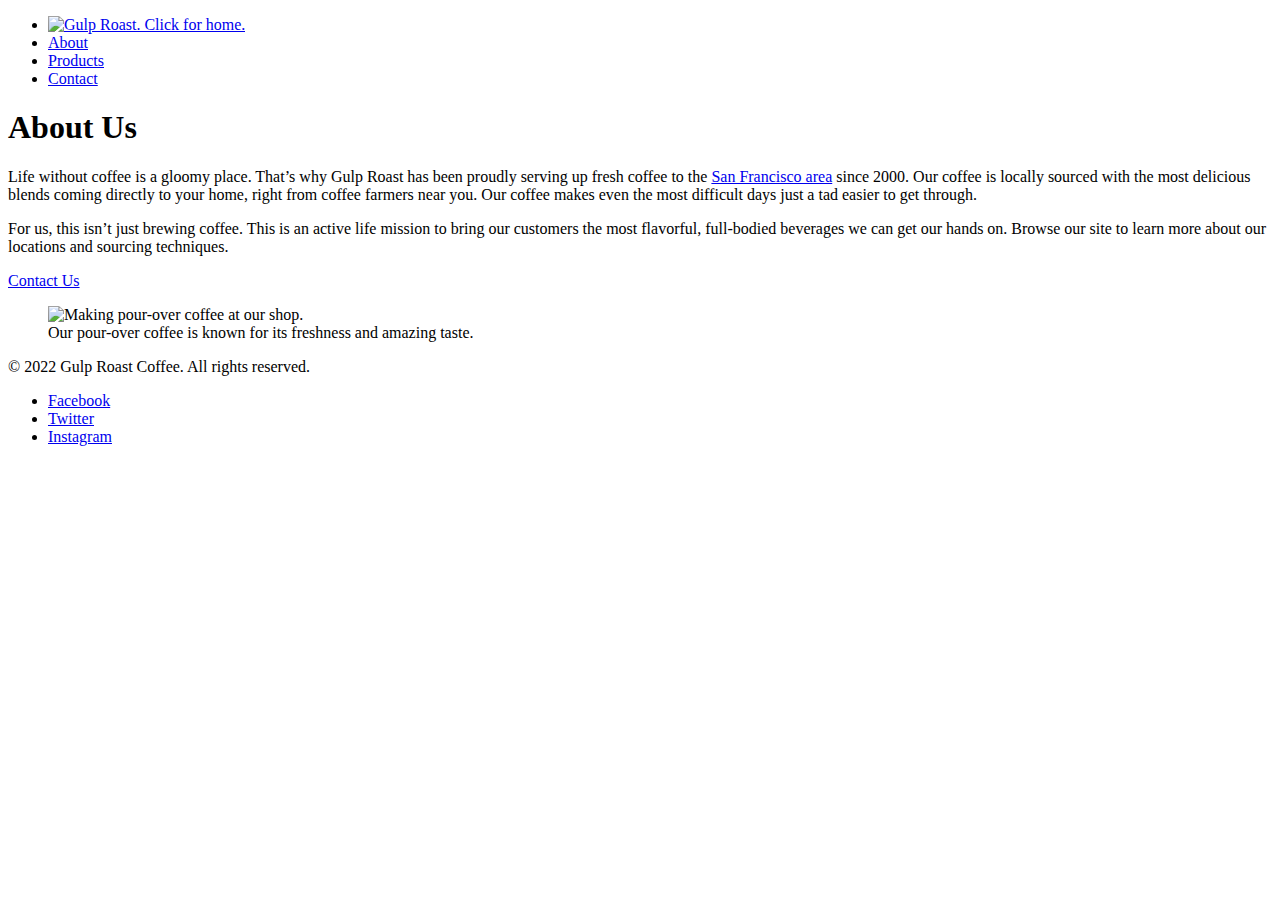
==== index.html @ de3bb76b "file restructure" ====
<!DOCTYPE html>
<html lang="en">
<head>
    <meta charset="UTF-8">
    <meta http-equiv="X-UA-Compatible" content="IE=edge">
    <meta name="viewport" content="width=device-width, initial-scale=1.0">
    <title>Document</title>
    <link rel="preconnect" href="https://fonts.googleapis.com">
    <link rel="preconnect" href="https://fonts.gstatic.com" crossorigin>
    <link href="https://fonts.googleapis.com/css2?family=Lato&family=Poppins:wght@700&display=swap" rel="stylesheet">
</head>
<body>
    <header>
        <nav>
          <ul>
            <li class="logo"><a href="https://uxuicurriculum.wixsite.com/gulproast"><img src="https://assets.codepen.io/6306176/gulp-logo-light.png" alt="Gulp Roast. Click for home." /></a></li>
            <li><a href="https://uxuicurriculum.wixsite.com/gulproast"><span aria-hidden="true" class="fa-solid fa-mug-saucer"></span> About</a></li>
            <li><a href="https://uxuicurriculum.wixsite.com/gulproast"><span aria-hidden="true" class="fa-solid fa-fire-flame-curved"></span> Products</a></li>
            <li><a href="https://uxuicurriculum.wixsite.com/gulproast"><span aria-hidden="true" class="fa-solid fa-phone"></span> Contact</a></li>
          </ul>
        </nav>
      </header>
      <div class="main-bkgd">
        <section class="main">
          <article>
            <h1>About Us</h1>
            <p>Life without coffee is a gloomy place. That’s why Gulp Roast has been proudly serving up fresh coffee to the <a href="https://goo.gl/maps/3rAyszfwSDx8Si2Y9" target="_blank">San Francisco area</a> since 2000. Our coffee is locally sourced with the most delicious blends coming directly to your home, right from coffee farmers near you. Our coffee makes even the most difficult days just a tad easier to get through.</p>
      
            <p>For us, this isn’t just brewing coffee. This is an active life mission to bring our customers the most flavorful, full-bodied beverages we can get our hands on. Browse our site to learn more about our locations and sourcing techniques.</p>
      
            <a class="button" href="https://uxuicurriculum.wixsite.com/gulproast">Contact Us</a>
          </article>
          <figure>
            <img src="https://assets.codepen.io/6306176/gulp-pouring-coffee-vertical.jpg" alt="Making pour-over coffee at our shop." />
            <figcaption>Our pour-over coffee is known for its freshness and amazing taste.</figcaption>
          </figure>
        </section>
      </div>
      <footer>
        <p>&copy; 2022 Gulp Roast Coffee. All rights reserved.</p>
        <ul>
          <li>
            <a href="https://facebook.com" target="_blank">
              <span aria-hidden="true" class="fa-brands fa-facebook-square"></span>
              <span class="sr-only">Facebook</span>
            </a>
          </li>
          <li>
            <a href="https://twitter.com" target="_blank">
              <span aria-hidden="true" class="fa-brands fa-twitter-square"></span>
              <span class="sr-only">Twitter</span>
            </a>
          </li>
          <li>
            <a href="https://instagram.com" target="_blank">
              <span aria-hidden="true" class="fa-brands fa-instagram-square"></span>
              <span class="sr-only">Instagram</span>
            </a>
          </li>
        </ul>
      </footer>
</body>
</html>
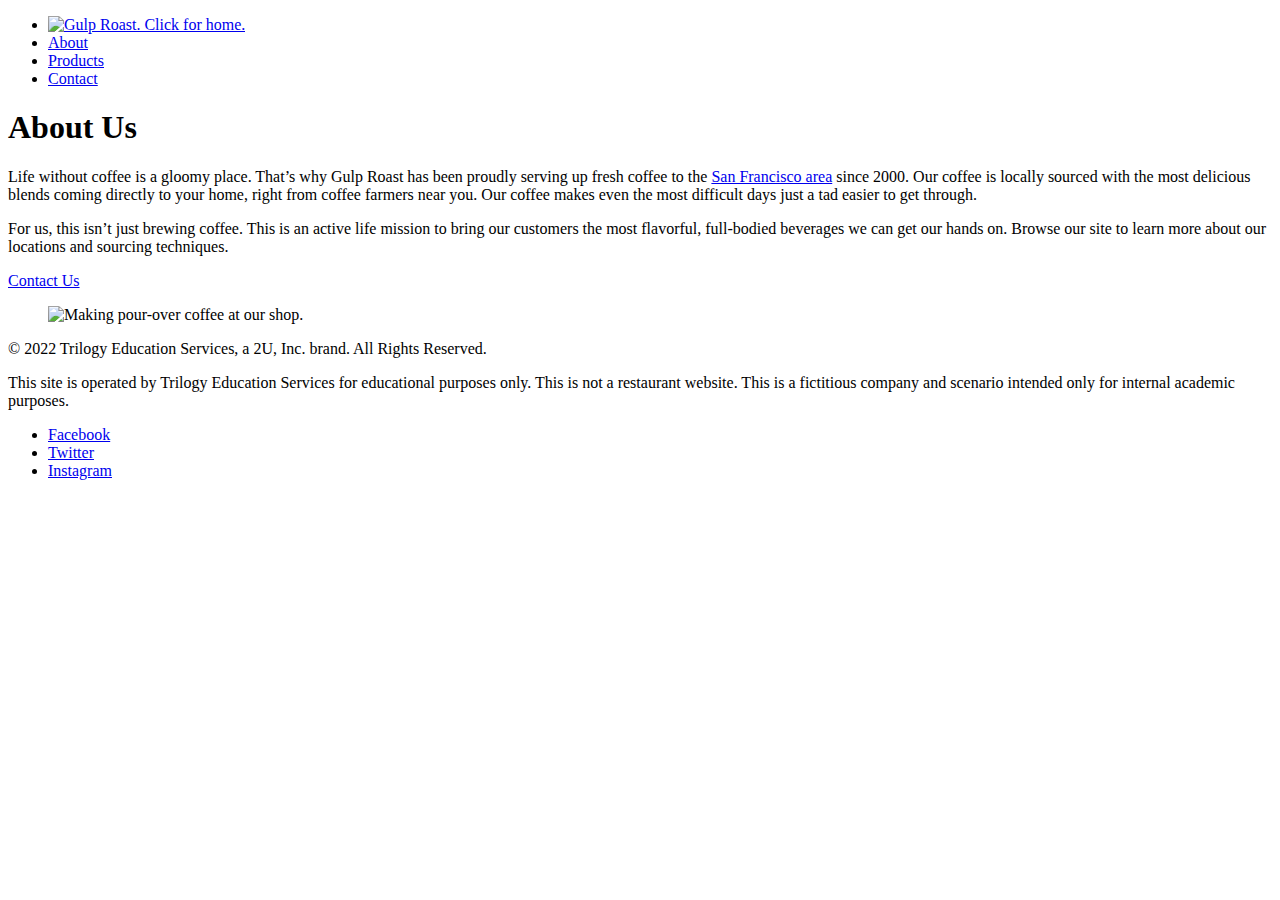
==== commit 10b3e753: "Merge branch 'main' of https://github.com/jyee146/Unit-19-HW" ====
--- a/index.html
+++ b/index.html
@@ -4,60 +4,64 @@
     <meta charset="UTF-8">
     <meta http-equiv="X-UA-Compatible" content="IE=edge">
     <meta name="viewport" content="width=device-width, initial-scale=1.0">
-    <title>Document</title>
+    <title>About Us</title>
     <link rel="preconnect" href="https://fonts.googleapis.com">
     <link rel="preconnect" href="https://fonts.gstatic.com" crossorigin>
     <link href="https://fonts.googleapis.com/css2?family=Lato&family=Poppins:wght@700&display=swap" rel="stylesheet">
+    <link href="css/styles.css" rel="stylesheet">
+    <link rel="stylesheet" href="https://cdnjs.cloudflare.com/ajax/libs/font-awesome/6.4.0/css/all.min.css" integrity="sha512-iecdLmaskl7CVkqkXNQ/ZH/XLlvWZOJyj7Yy7tcenmpD1ypASozpmT/E0iPtmFIB46ZmdtAc9eNBvH0H/ZpiBw==" crossorigin="anonymous" referrerpolicy="no-referrer" />
 </head>
 <body>
-    <header>
-        <nav>
-          <ul>
-            <li class="logo"><a href="https://uxuicurriculum.wixsite.com/gulproast"><img src="https://assets.codepen.io/6306176/gulp-logo-light.png" alt="Gulp Roast. Click for home." /></a></li>
-            <li><a href="https://uxuicurriculum.wixsite.com/gulproast"><span aria-hidden="true" class="fa-solid fa-mug-saucer"></span> About</a></li>
-            <li><a href="https://uxuicurriculum.wixsite.com/gulproast"><span aria-hidden="true" class="fa-solid fa-fire-flame-curved"></span> Products</a></li>
-            <li><a href="https://uxuicurriculum.wixsite.com/gulproast"><span aria-hidden="true" class="fa-solid fa-phone"></span> Contact</a></li>
-          </ul>
-        </nav>
-      </header>
-      <div class="main-bkgd">
-        <section class="main">
-          <article>
-            <h1>About Us</h1>
-            <p>Life without coffee is a gloomy place. That’s why Gulp Roast has been proudly serving up fresh coffee to the <a href="https://goo.gl/maps/3rAyszfwSDx8Si2Y9" target="_blank">San Francisco area</a> since 2000. Our coffee is locally sourced with the most delicious blends coming directly to your home, right from coffee farmers near you. Our coffee makes even the most difficult days just a tad easier to get through.</p>
-      
-            <p>For us, this isn’t just brewing coffee. This is an active life mission to bring our customers the most flavorful, full-bodied beverages we can get our hands on. Browse our site to learn more about our locations and sourcing techniques.</p>
-      
-            <a class="button" href="https://uxuicurriculum.wixsite.com/gulproast">Contact Us</a>
-          </article>
-          <figure>
-            <img src="https://assets.codepen.io/6306176/gulp-pouring-coffee-vertical.jpg" alt="Making pour-over coffee at our shop." />
-            <figcaption>Our pour-over coffee is known for its freshness and amazing taste.</figcaption>
-          </figure>
-        </section>
-      </div>
-      <footer>
-        <p>&copy; 2022 Gulp Roast Coffee. All rights reserved.</p>
-        <ul>
-          <li>
-            <a href="https://facebook.com" target="_blank">
-              <span aria-hidden="true" class="fa-brands fa-facebook-square"></span>
-              <span class="sr-only">Facebook</span>
-            </a>
-          </li>
-          <li>
-            <a href="https://twitter.com" target="_blank">
-              <span aria-hidden="true" class="fa-brands fa-twitter-square"></span>
-              <span class="sr-only">Twitter</span>
-            </a>
-          </li>
-          <li>
-            <a href="https://instagram.com" target="_blank">
-              <span aria-hidden="true" class="fa-brands fa-instagram-square"></span>
-              <span class="sr-only">Instagram</span>
-            </a>
-          </li>
-        </ul>
-      </footer>
+  <header>
+    <nav>
+      <ul>
+        <li class="logo"><a href="about.html"><img src="media/images/gulp-logo-light.png" alt="Gulp Roast. Click for home." /></a></li>
+        <li><a href="about.html"><span aria-hidden="true" class="fa-solid fa-mug-saucer"></span> About</a></li>
+        <li><a href="products.html"><span aria-hidden="true" class="fa-solid fa-fire-flame-curved"></span> Products</a></li>
+        <li><a href="contact.html"><span aria-hidden="true" class="fa-solid fa-phone"></span> Contact</a></li>
+      </ul>
+    </nav>
+  </header>
+  <div class="main-bkgd">
+    <section class="main">
+      <article>
+        <h1>About Us</h1>
+        <p>Life without coffee is a gloomy place. That’s why Gulp Roast has been proudly serving up fresh coffee to the <a href="https://goo.gl/maps/3rAyszfwSDx8Si2Y9" target="_blank">San Francisco area</a> since 2000. Our coffee is locally sourced with the most delicious blends coming directly to your home, right from coffee farmers near you. Our coffee makes even the most difficult days just a tad easier to get through.</p>
+  
+        <p>For us, this isn’t just brewing coffee. This is an active life mission to bring our customers the most flavorful, full-bodied beverages we can get our hands on. Browse our site to learn more about our locations and sourcing techniques.</p>
+  
+        <a class="button" href="https://uxuicurriculum.wixsite.com/gulproast">Contact Us</a>
+      </article>
+      <figure>
+        <img src="media/images/gulp-pouring-coffee-horizontal.jpg" alt="Making pour-over coffee at our shop." />
+        
+      </figure>
+    </section>
+  </div>
+  <footer>
+    <p>&copy; 2022 Trilogy Education Services, a 2U, Inc. brand. All Rights Reserved.
+  </p>
+    <p>This site is operated by Trilogy Education Services for educational  purposes only. This is not a restaurant website. This is a fictitious company and scenario intended only for internal academic purposes.</p>
+    <ul>
+      <li>
+        <a href="https://facebook.com" target="_blank">
+          <span aria-hidden="true" class="fa-brands fa-facebook-square"></span>
+          <span class="sr-only">Facebook</span>
+        </a>
+      </li>
+      <li>
+        <a href="https://twitter.com" target="_blank">
+          <span aria-hidden="true" class="fa-brands fa-twitter-square"></span>
+          <span class="sr-only">Twitter</span>
+        </a>
+      </li>
+      <li>
+        <a href="https://instagram.com" target="_blank">
+          <span aria-hidden="true" class="fa-brands fa-instagram-square"></span>
+          <span class="sr-only">Instagram</span>
+        </a>
+      </li>
+    </ul>
+  </footer>
 </body>
-</html>+</html>
